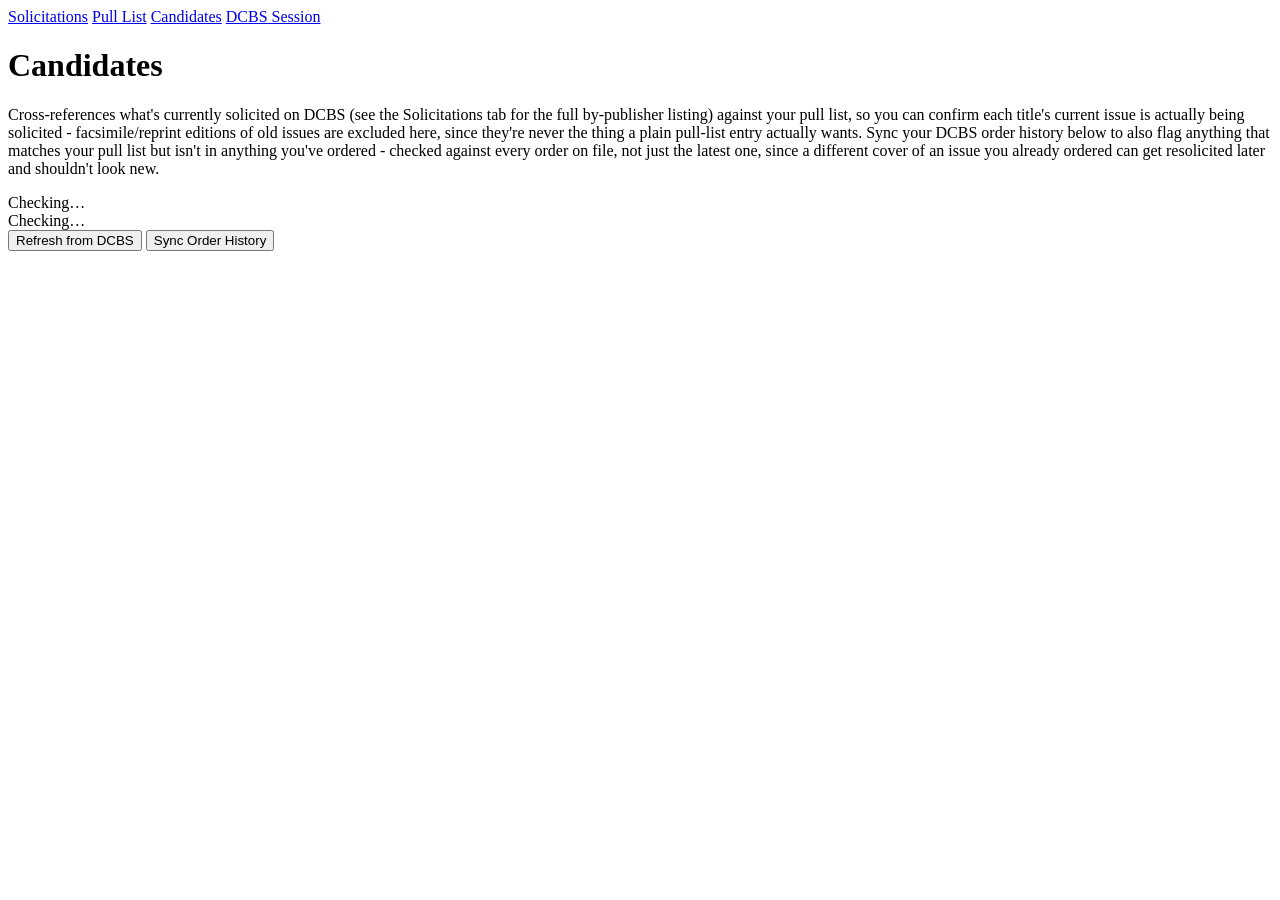
==== src/ComicReliefCoreApi/wwwroot/candidates.html @ 16186812 "Track full order history, not just the latest order Real duplicate order resulted from the previous " ====
<!doctype html>
<html lang="en">
<head>
<meta charset="utf-8" />
<meta name="viewport" content="width=device-width, initial-scale=1, viewport-fit=cover" />
<title>Candidates — If You Pull, Don't Miss</title>
<meta name="theme-color" content="#3a2214" />
<link rel="preconnect" href="https://fonts.googleapis.com" />
<link rel="preconnect" href="https://fonts.gstatic.com" crossorigin />
<link href="https://fonts.googleapis.com/css2?family=Rye&display=swap" rel="stylesheet" />
<link rel="stylesheet" href="/styles.css" />
</head>
<body>
<nav class="trail-nav">
  <a href="/index.html">Solicitations</a>
  <a href="/pull-list.html">Pull List</a>
  <a href="/candidates.html" class="active">Candidates</a>
  <a href="/dcbs-session.html">DCBS Session</a>
</nav>
<main class="content">
  <h1 class="page-heading">Candidates</h1>
  <p class="page-intro">
    Cross-references what's currently solicited on DCBS (see the
    Solicitations tab for the full by-publisher listing) against your
    pull list, so you can confirm each title's current issue is
    actually being solicited - facsimile/reprint editions of old issues
    are excluded here, since they're never the thing a plain pull-list
    entry actually wants. Sync your DCBS order history below to also
    flag anything that matches your pull list but isn't in anything
    you've ordered - checked against every order on file, not just the
    latest one, since a different cover of an issue you already
    ordered can get resolicited later and shouldn't look new.
  </p>

  <div class="status-card" id="statusCard">
    <span class="status-dot unknown" id="statusDot"></span>
    <span id="statusText">Checking…</span>
  </div>

  <div class="status-card" id="orderStatusCard">
    <span class="status-dot unknown" id="orderStatusDot"></span>
    <span id="orderStatusText">Checking…</span>
  </div>

  <div class="actions">
    <button id="refreshBtn">Refresh from DCBS</button>
    <button id="syncOrderBtn" class="secondary">Sync Order History</button>
  </div>

  <div class="message" id="message"></div>

  <div id="results" hidden>
    <div class="posse-group">
      <h2 id="trackedHeading">On Your Pull List (0)</h2>
      <ul class="posse-list" id="trackedList"></ul>
    </div>
  </div>
</main>
<script src="/solicitation-cards.js"></script>
<script src="/candidates.js"></script>
</body>
</html>
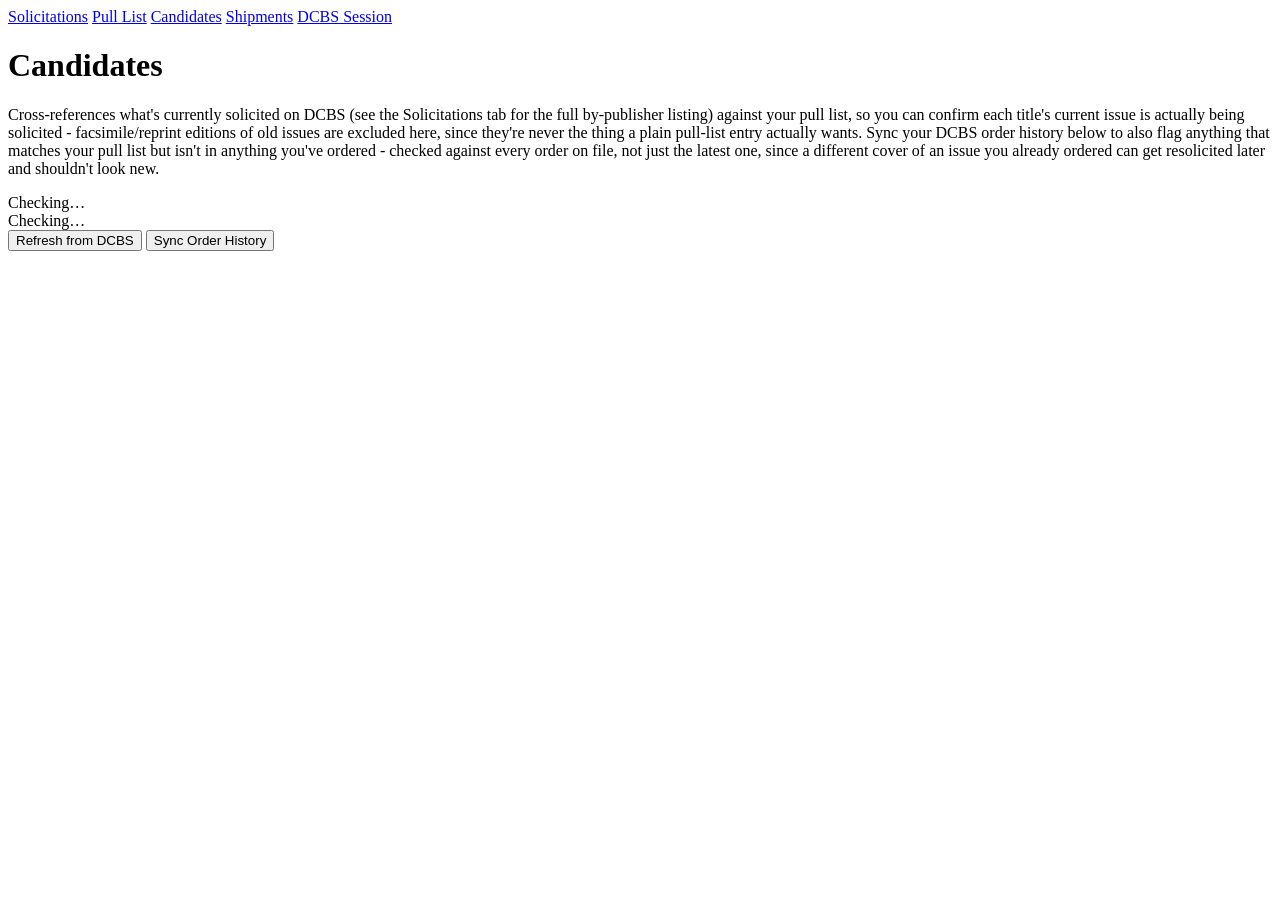
==== commit 52837fd1: "Add Shipments tab as the real home for box-shipment tracking The shipment-tracking backend shipped e" ====
--- a/src/ComicReliefCoreApi/wwwroot/candidates.html
+++ b/src/ComicReliefCoreApi/wwwroot/candidates.html
@@ -15,6 +15,7 @@
   <a href="/index.html">Solicitations</a>
   <a href="/pull-list.html">Pull List</a>
   <a href="/candidates.html" class="active">Candidates</a>
+  <a href="/shipments.html">Shipments</a>
   <a href="/dcbs-session.html">DCBS Session</a>
 </nav>
 <main class="content">
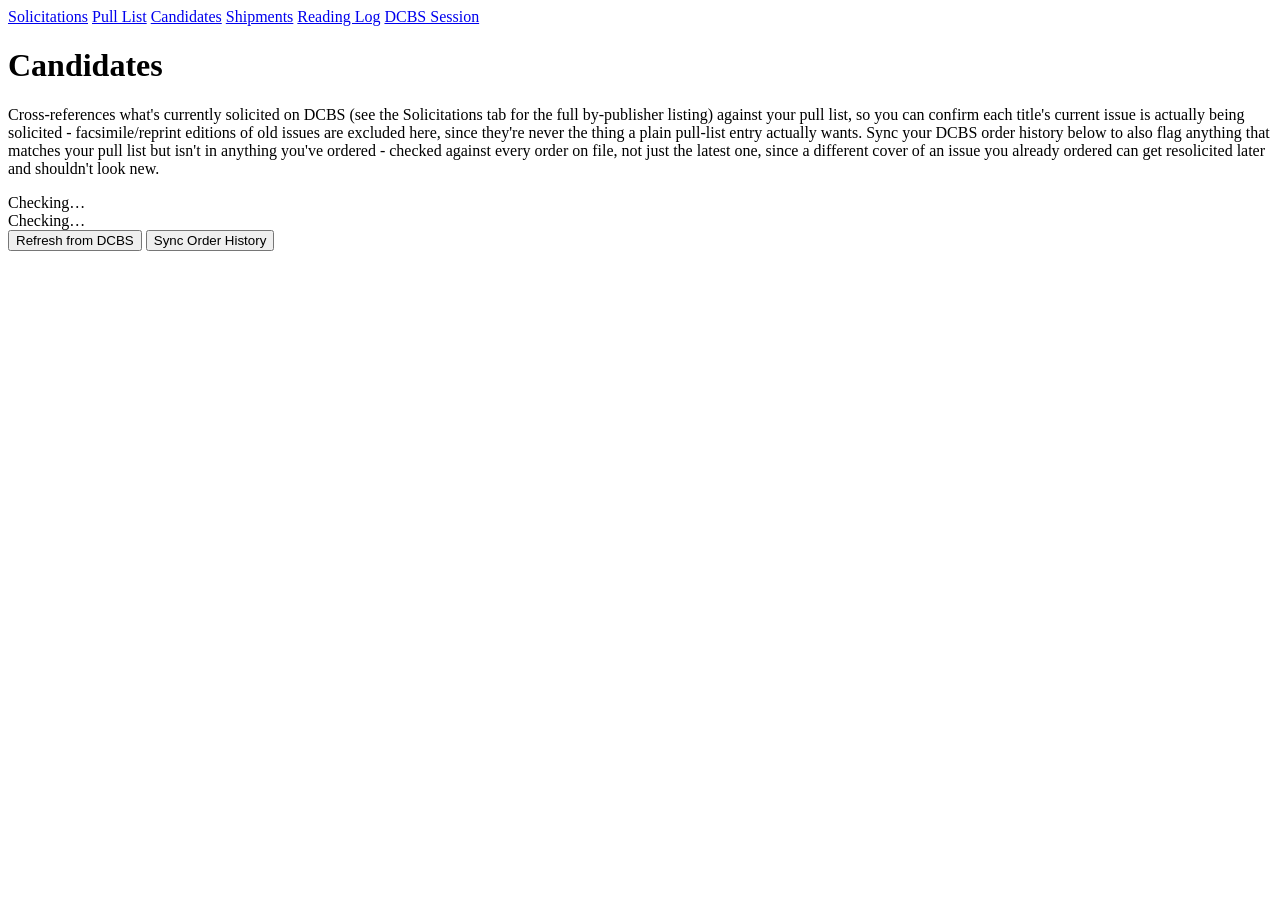
==== commit 8f32ccdd: "Add Reading Log: search owned issues, mark read, same-week check A guard against reading out of rele" ====
--- a/src/ComicReliefCoreApi/wwwroot/candidates.html
+++ b/src/ComicReliefCoreApi/wwwroot/candidates.html
@@ -16,6 +16,7 @@
   <a href="/pull-list.html">Pull List</a>
   <a href="/candidates.html" class="active">Candidates</a>
   <a href="/shipments.html">Shipments</a>
+  <a href="/reading-log.html">Reading Log</a>
   <a href="/dcbs-session.html">DCBS Session</a>
 </nav>
 <main class="content">
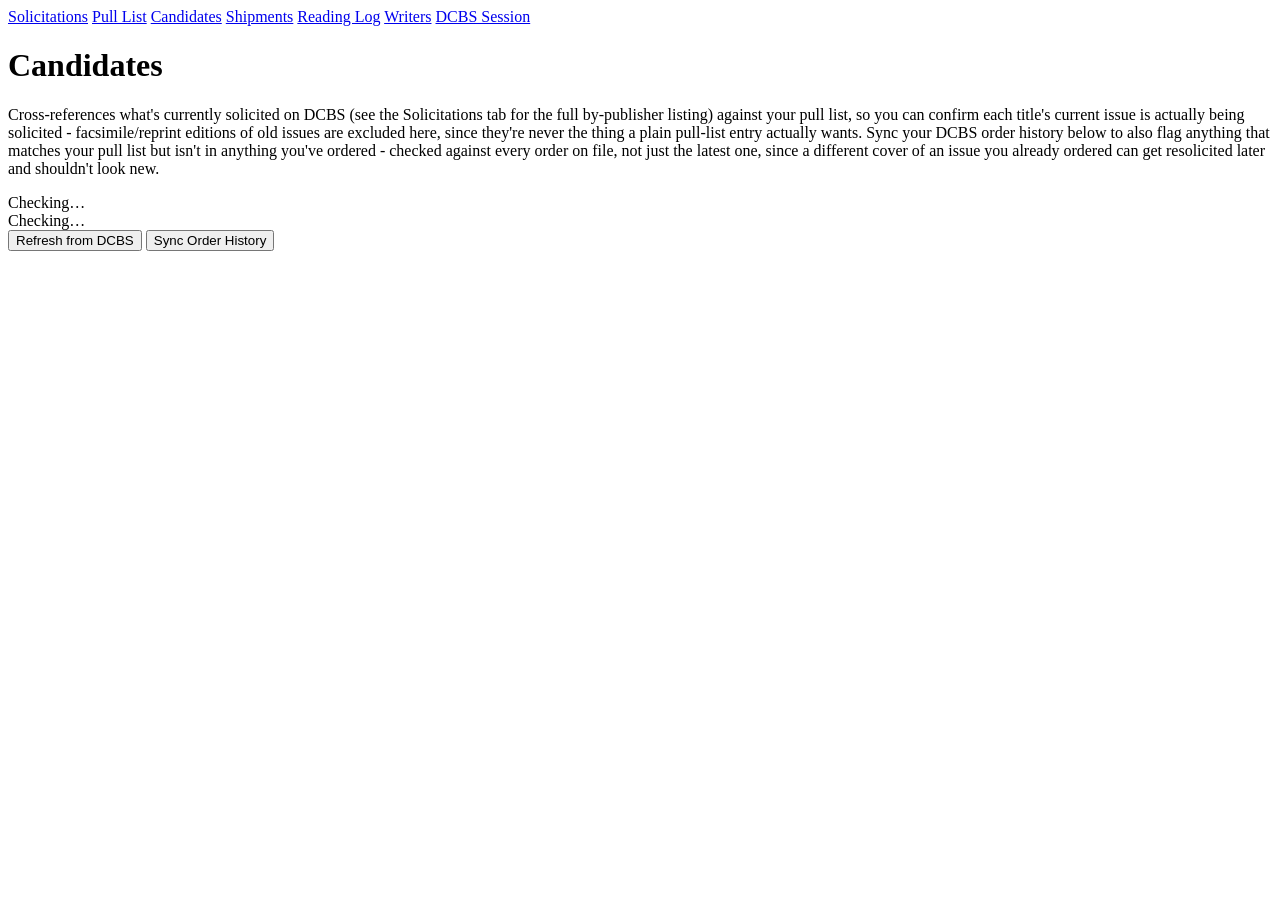
==== commit a504bd1c: "Add favorite/avoid writer tracking New Writers tab to track writers to favor and writers to avoid. M" ====
--- a/src/ComicReliefCoreApi/wwwroot/candidates.html
+++ b/src/ComicReliefCoreApi/wwwroot/candidates.html
@@ -17,6 +17,7 @@
   <a href="/candidates.html" class="active">Candidates</a>
   <a href="/shipments.html">Shipments</a>
   <a href="/reading-log.html">Reading Log</a>
+  <a href="/writers.html">Writers</a>
   <a href="/dcbs-session.html">DCBS Session</a>
 </nav>
 <main class="content">
@@ -52,9 +53,33 @@
   <div class="message" id="message"></div>
 
   <div id="results" hidden>
+    <div class="posse-group" id="favoriteWritersGroup" hidden>
+      <h2 id="favoriteWritersHeading">Favorite Writers (0)</h2>
+      <p class="page-intro">
+        Everything currently solicited from a writer on your <a href="/writers.html">Favorites</a>
+        list - independent of pull-list status, so a title shows up here whether or not it's
+        also tracked below.
+      </p>
+      <ul class="comic-list" id="favoriteWritersList"></ul>
+    </div>
     <div class="posse-group">
-      <h2 id="trackedHeading">On Your Pull List (0)</h2>
-      <ul class="posse-list" id="trackedList"></ul>
+      <h2 id="unstickyHeading">Unsticky — Add To Cart By Hand (0)</h2>
+      <p class="page-intro">
+        Not on DCBS's real sticky list, so these never auto-populate your cart -
+        but they're solicited this month and on your pull list. Add each to your
+        cart manually.
+      </p>
+      <ul class="posse-list" id="unstickyList"></ul>
+    </div>
+    <div class="posse-group">
+      <details class="clz-import">
+        <summary id="trackedHeading">Sticky / Unresolved matches (0)</summary>
+        <p class="page-intro">
+          Already on DCBS's real sticky list (or not yet attempted) - these should
+          already be in your cart automatically. Shown for reference only.
+        </p>
+        <ul class="posse-list" id="trackedList"></ul>
+      </details>
     </div>
   </div>
 </main>
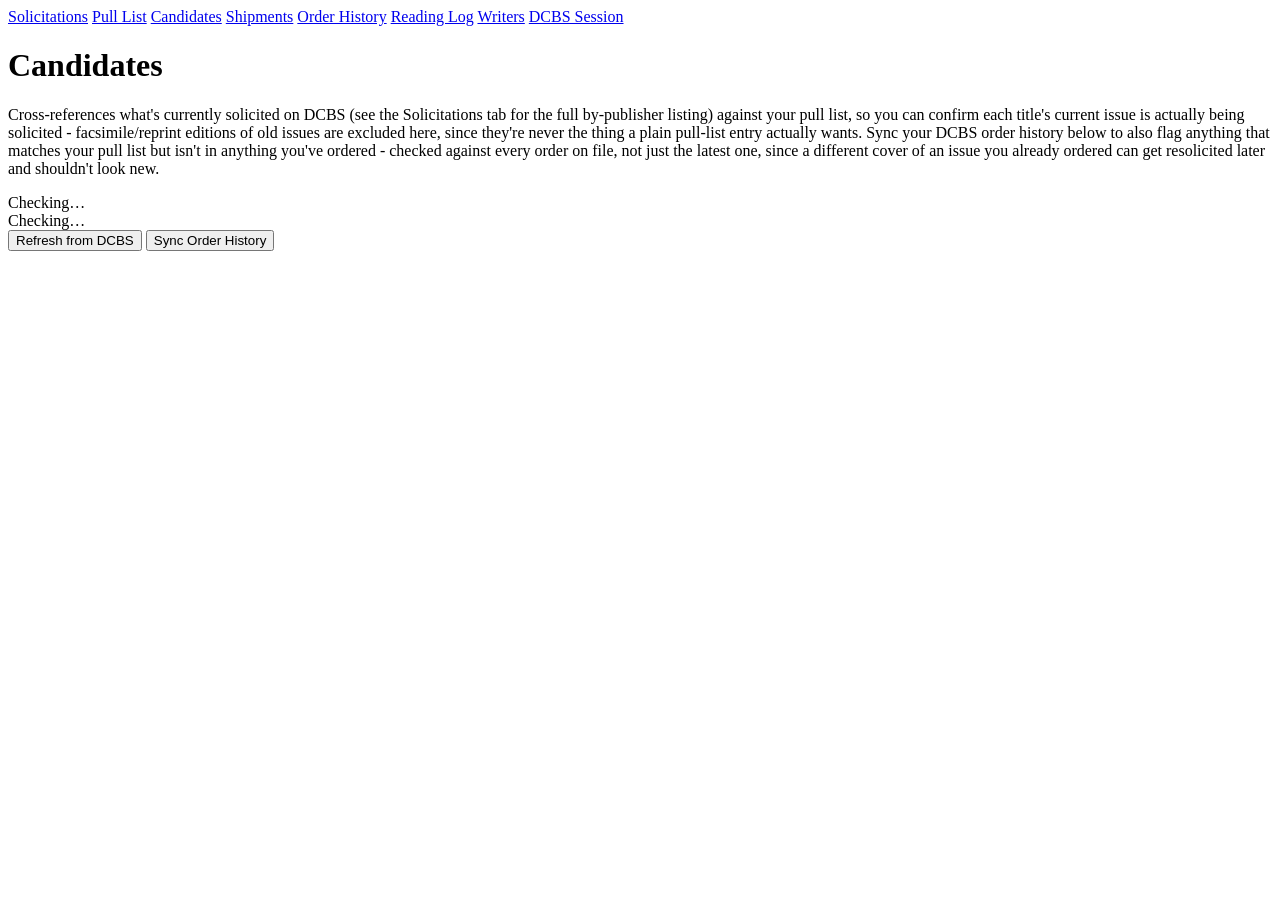
==== commit a9d03abe: "Add order history search with full item details New Order History tab: search across every synced or" ====
--- a/src/ComicReliefCoreApi/wwwroot/candidates.html
+++ b/src/ComicReliefCoreApi/wwwroot/candidates.html
@@ -16,6 +16,7 @@
   <a href="/pull-list.html">Pull List</a>
   <a href="/candidates.html" class="active">Candidates</a>
   <a href="/shipments.html">Shipments</a>
+  <a href="/order-history.html">Order History</a>
   <a href="/reading-log.html">Reading Log</a>
   <a href="/writers.html">Writers</a>
   <a href="/dcbs-session.html">DCBS Session</a>
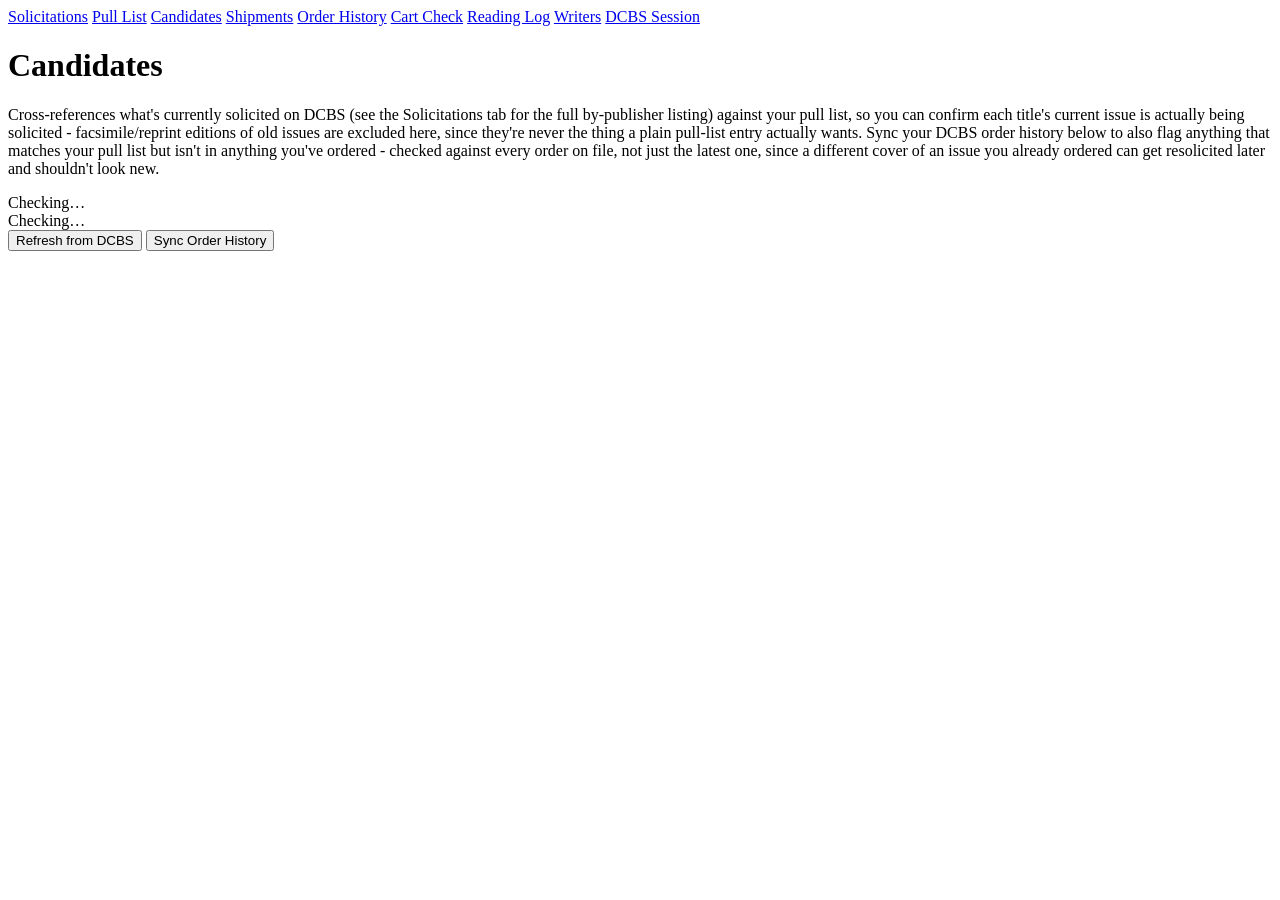
==== commit c1742082: "Add a Cart Check page to catch duplicates before submitting an order Built in direct response to a r" ====
--- a/src/ComicReliefCoreApi/wwwroot/candidates.html
+++ b/src/ComicReliefCoreApi/wwwroot/candidates.html
@@ -17,6 +17,7 @@
   <a href="/candidates.html" class="active">Candidates</a>
   <a href="/shipments.html">Shipments</a>
   <a href="/order-history.html">Order History</a>
+  <a href="/cart-check.html">Cart Check</a>
   <a href="/reading-log.html">Reading Log</a>
   <a href="/writers.html">Writers</a>
   <a href="/dcbs-session.html">DCBS Session</a>
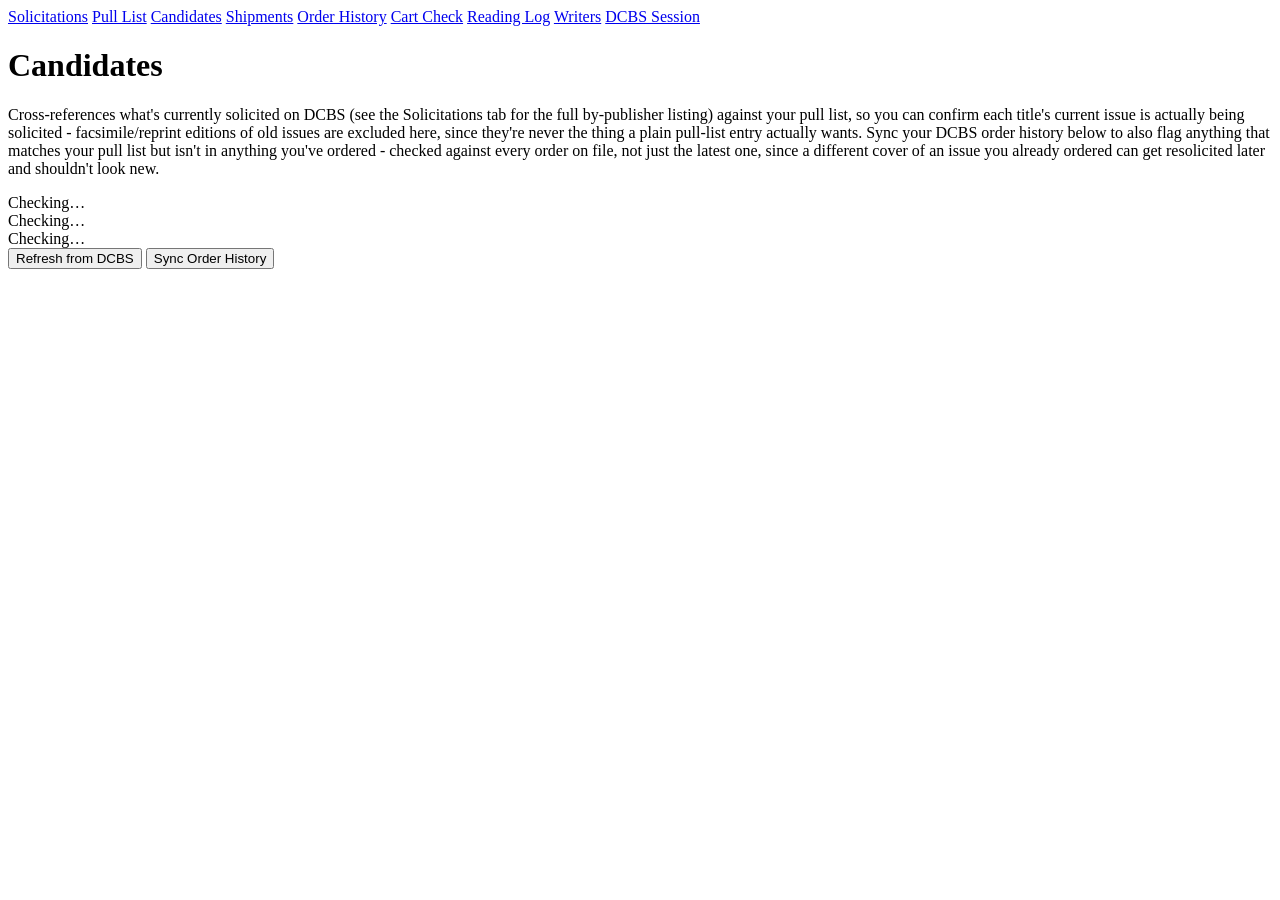
==== commit 438df809: "Show which candidates are in the last cart run through Cart Check Cart Check results were thrown awa" ====
--- a/src/ComicReliefCoreApi/wwwroot/candidates.html
+++ b/src/ComicReliefCoreApi/wwwroot/candidates.html
@@ -47,6 +47,11 @@
     <span id="orderStatusText">Checking…</span>
   </div>
 
+  <div class="status-card" id="cartStatusCard">
+    <span class="status-dot unknown" id="cartStatusDot"></span>
+    <span id="cartStatusText">Checking…</span>
+  </div>
+
   <div class="actions">
     <button id="refreshBtn">Refresh from DCBS</button>
     <button id="syncOrderBtn" class="secondary">Sync Order History</button>
